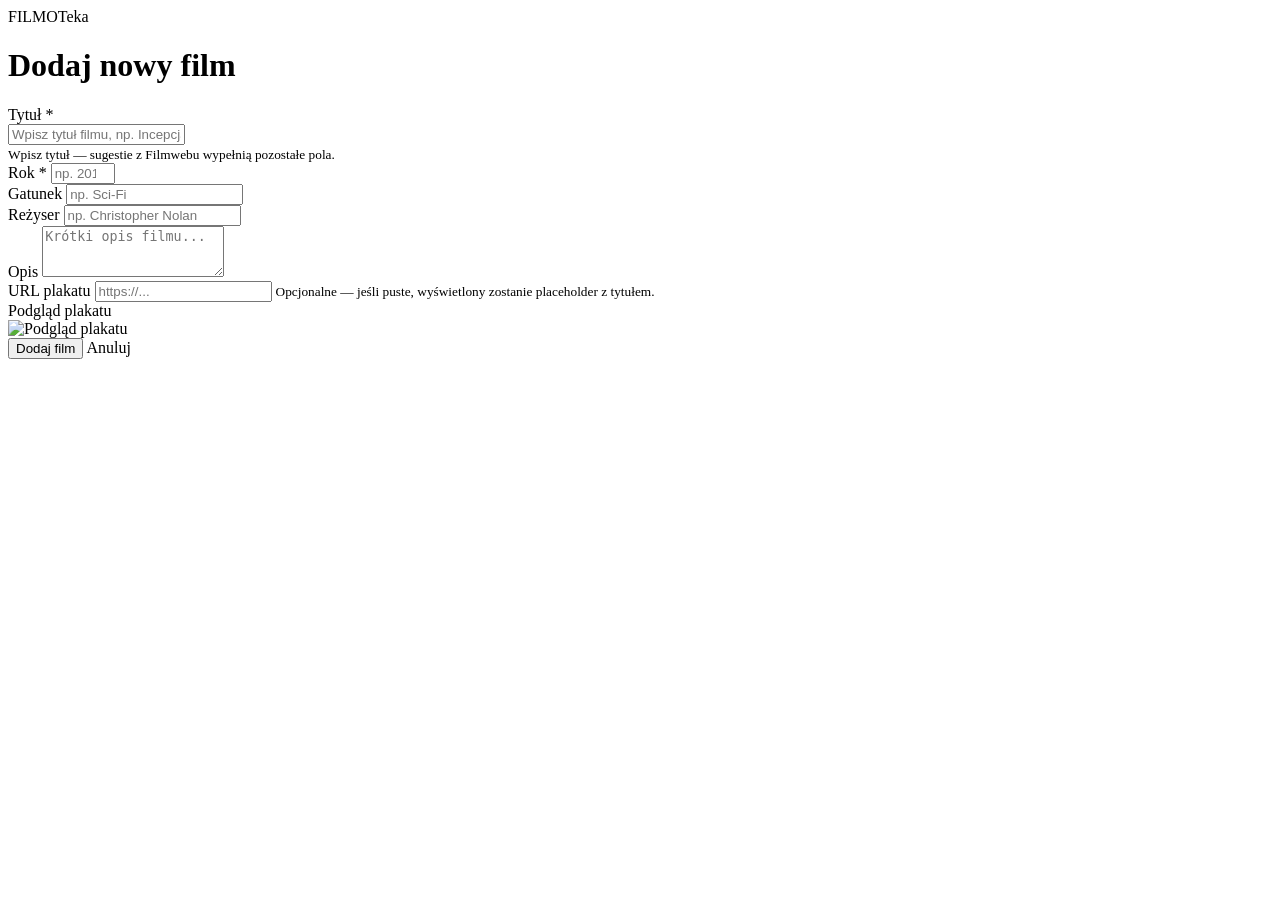
==== src/main/resources/templates/add.html @ a74f78ff "Add movies list page with Filmweb integration Introduce Film model and FilmStorageService for JSON-b" ====
<!DOCTYPE html>
<html lang="pl" xmlns:th="http://www.thymeleaf.org">
<head>
    <meta charset="UTF-8">
    <meta name="viewport" content="width=device-width, initial-scale=1.0">
    <title>Dodaj film — Filmoteka</title>
    <link rel="stylesheet" th:href="@{/style/style.css}">
</head>
<body>

    <header class="navbar">
        <div class="navbar-brand">
            <a th:href="@{/}" class="brand-link">FILMOTeka</a>
        </div>
    </header>

    <main class="container form-container">
        <h1 class="section-title">Dodaj nowy film</h1>

        <form class="add-form" th:action="@{/add}" method="post">
            <div class="form-group">
                <label for="title">Tytuł *</label>
                <div class="autocomplete-wrapper">
                    <input type="text" id="title" name="title" required placeholder="Wpisz tytuł filmu, np. Incepcja"
                           autocomplete="off"/>
                    <div id="search-results" class="autocomplete-dropdown"></div>
                </div>
                <small class="form-hint">Wpisz tytuł — sugestie z Filmwebu wypełnią pozostałe pola.</small>
            </div>

            <div class="form-row">
                <div class="form-group">
                    <label for="year">Rok *</label>
                    <input type="number" id="year" name="year" required min="1888" max="2099" placeholder="np. 2010"/>
                </div>
                <div class="form-group">
                    <label for="genre">Gatunek</label>
                    <input type="text" id="genre" name="genre" placeholder="np. Sci-Fi"/>
                </div>
            </div>

            <div class="form-group">
                <label for="director">Reżyser</label>
                <input type="text" id="director" name="director" placeholder="np. Christopher Nolan"/>
            </div>

            <div class="form-group">
                <label for="description">Opis</label>
                <textarea id="description" name="description" rows="3" placeholder="Krótki opis filmu..."></textarea>
            </div>

            <div class="form-group">
                <label for="posterUrl">URL plakatu</label>
                <input type="url" id="posterUrl" name="posterUrl" placeholder="https://..."/>
                <small class="form-hint">Opcjonalne — jeśli puste, wyświetlony zostanie placeholder z tytułem.</small>
            </div>

            <div class="poster-preview" id="posterPreview">
                <span class="poster-preview-label">Podgląd plakatu</span>
                <div class="poster-preview-image">
                    <img id="previewImg" src="" alt="Podgląd plakatu"/>
                </div>
            </div>

            <div class="form-actions">
                <button type="submit" class="btn-primary">Dodaj film</button>
                <a th:href="@{/}" class="btn-secondary">Anuluj</a>
            </div>
        </form>
    </main>

    <script>
    (function() {
        const titleInput = document.getElementById('title');
        const dropdown = document.getElementById('search-results');
        let searchTimeout = null;

        titleInput.addEventListener('input', function() {
            const query = this.value.trim();
            clearTimeout(searchTimeout);

            if (query.length < 2) {
                hideDropdown();
                return;
            }

            searchTimeout = setTimeout(() => searchFilms(query), 300);
        });

        titleInput.addEventListener('keydown', function(e) {
            const items = dropdown.querySelectorAll('.search-item');
            const active = dropdown.querySelector('.search-item.active');
            let idx = Array.from(items).indexOf(active);

            if (e.key === 'ArrowDown') {
                e.preventDefault();
                if (!active && items.length > 0) {
                    items[0].classList.add('active');
                } else if (idx < items.length - 1) {
                    active.classList.remove('active');
                    items[idx + 1].classList.add('active');
                }
            } else if (e.key === 'ArrowUp') {
                e.preventDefault();
                if (active) {
                    active.classList.remove('active');
                    if (idx > 0) {
                        items[idx - 1].classList.add('active');
                    }
                }
            } else if (e.key === 'Enter' && active) {
                e.preventDefault();
                active.click();
            } else if (e.key === 'Escape') {
                hideDropdown();
            }
        });

        document.addEventListener('click', function(e) {
            if (!titleInput.contains(e.target) && !dropdown.contains(e.target)) {
                hideDropdown();
            }
        });

        function searchFilms(query) {
            fetch('/api/search?q=' + encodeURIComponent(query))
                .then(res => res.json())
                .then(hits => {
                    if (hits.length === 0) {
                        hideDropdown();
                        return;
                    }
                    dropdown.innerHTML = '';
                    hits.forEach(hit => {
                        const item = document.createElement('div');
                        item.className = 'search-item';
                        let html = '<strong>' + escapeHtml(hit.title) + '</strong>';
                        if (hit.mainCast) {
                            html += '<span class="search-cast">' + escapeHtml(hit.mainCast) + '</span>';
                        }
                        item.innerHTML = html;
                        item.addEventListener('click', () => selectFilm(hit.id, hit.title));
                        dropdown.appendChild(item);
                    });
                    dropdown.style.display = 'block';
                })
                .catch(() => hideDropdown());
        }

        function selectFilm(id, title) {
            titleInput.value = title;
            hideDropdown();

            const hint = titleInput.parentElement.querySelector('.form-hint');
            if (hint) hint.textContent = 'Wczytywanie danych z Filmwebu...';

            fetch('/api/film/' + id)
                .then(res => {
                    if (!res.ok) throw new Error('Not found');
                    return res.json();
                })
                .then(details => {
                    document.getElementById('year').value = details.year || '';
                    document.getElementById('genre').value = details.genre || '';
                    document.getElementById('director').value = details.director || '';
                    document.getElementById('description').value = details.description || '';
                    if (details.posterUrl) {
                        document.getElementById('posterUrl').value = details.posterUrl;
                        updatePosterPreview(details.posterUrl);
                    }
                    if (hint) hint.textContent = '✓ Dane załadowane z Filmwebu';
                    hint.style.color = '#54b948';
                })
                .catch(() => {
                    if (hint) {
                        hint.textContent = 'Wpisz pozostałe dane ręcznie.';
                        hint.style.color = '#888';
                    }
                });
        }

        function hideDropdown() {
            dropdown.style.display = 'none';
            dropdown.innerHTML = '';
        }

        function updatePosterPreview(url) {
            const preview = document.getElementById('posterPreview');
            const img = document.getElementById('previewImg');
            if (url) {
                img.src = url;
                preview.style.display = 'block';
            } else {
                img.src = '';
                preview.style.display = 'none';
            }
        }

        document.getElementById('posterUrl').addEventListener('input', function() {
            updatePosterPreview(this.value.trim());
        });

        function escapeHtml(text) {
            const div = document.createElement('div');
            div.textContent = text;
            return div.innerHTML;
        }
    })();
    </script>

</body>
</html>
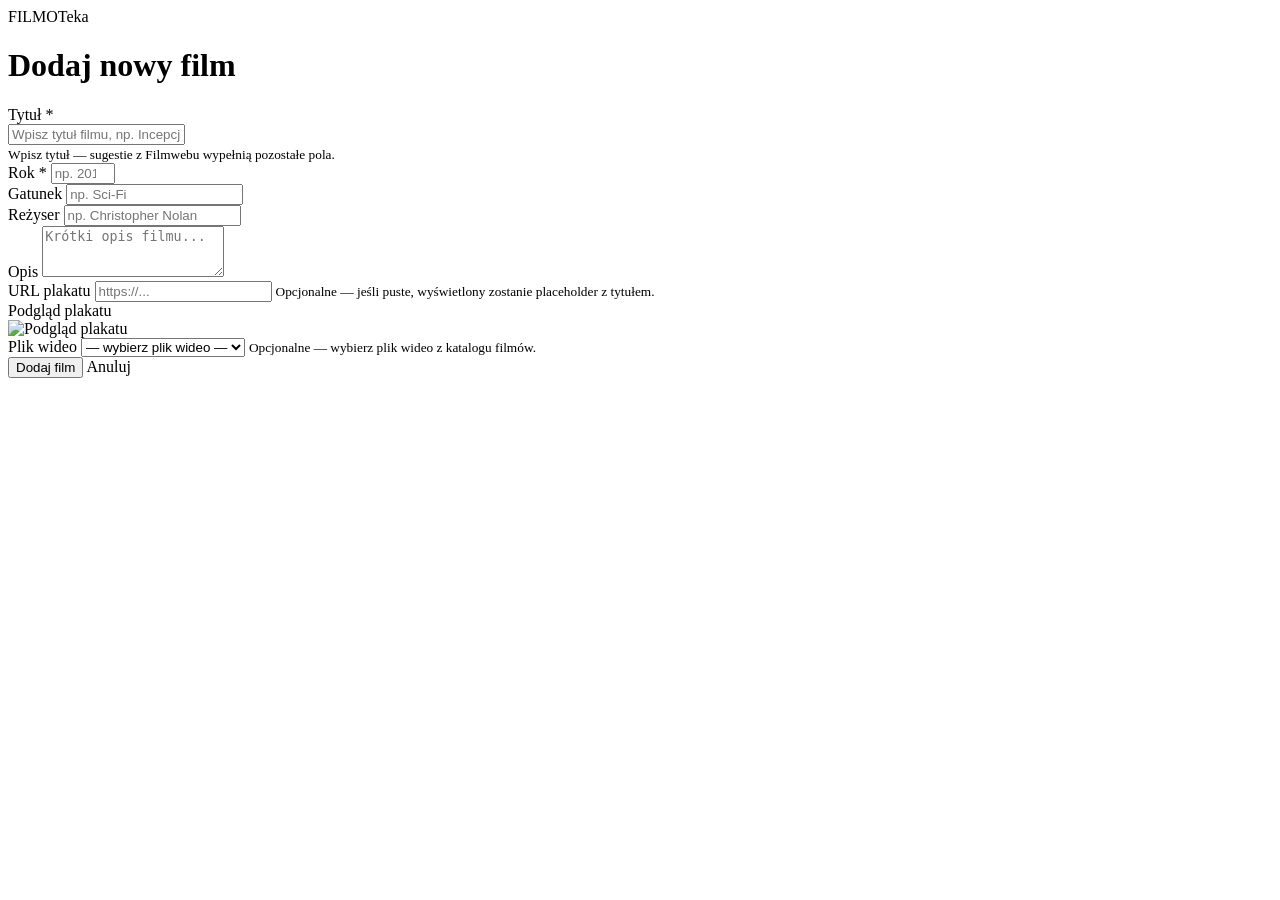
==== commit b1ac38dd: "Add video file selection and Docker Compose deployment Add videoFile dropdown to add.html template a" ====
--- a/src/main/resources/templates/add.html
+++ b/src/main/resources/templates/add.html
@@ -51,7 +51,7 @@
 
             <div class="form-group">
                 <label for="posterUrl">URL plakatu</label>
-                <input type="url" id="posterUrl" name="posterUrl" placeholder="https://..."/>
+                <input type="text" id="posterUrl" name="posterUrl" placeholder="https://..."/>
                 <small class="form-hint">Opcjonalne — jeśli puste, wyświetlony zostanie placeholder z tytułem.</small>
             </div>
 
@@ -60,6 +60,17 @@
                 <div class="poster-preview-image">
                     <img id="previewImg" src="" alt="Podgląd plakatu"/>
                 </div>
+            </div>
+
+            <div class="form-group">
+                <label for="videoFile">Plik wideo</label>
+                <select id="videoFile" name="videoFile">
+                    <option value="">— wybierz plik wideo —</option>
+                    <option th:each="vf : ${videoFiles}"
+                            th:value="${vf}"
+                            th:text="${vf}"/>
+                </select>
+                <small class="form-hint">Opcjonalne — wybierz plik wideo z katalogu filmów.</small>
             </div>
 
             <div class="form-actions">
